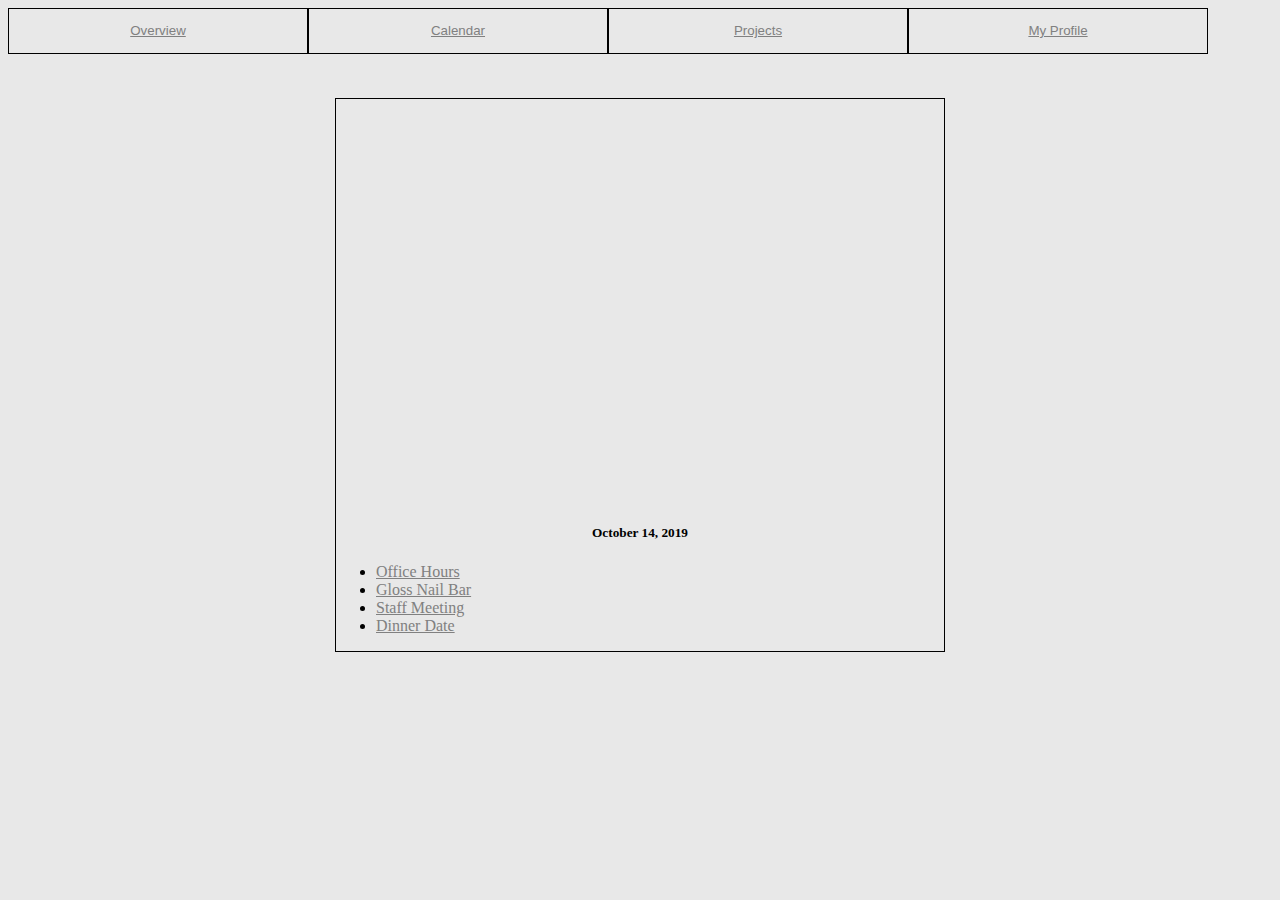
==== calendar.html @ f1a28c8c "Add files via upload" ====
<!DOCTYPE html>
<html lang="en">
<head>
    <meta charset="UTF-8">
    <meta name="viewport" content="width=device-width, initial-scale=1.0">
    <meta http-equiv="X-UA-Compatible" content="ie=edge">
    <link rel="stylesheet" href="style.css">
    <title>Calendar</title>
</head>
<body id="page3">
    
        <header>
                <div class="horizon">
                        <button class="button">
                            <p><a href="Overview.html">Overview</a></p>
                        </button>
                        <br>
                        <button class="button">  
                            <p><a href="calendar.html">Calendar</a></p>
                        </button>
                        <br>
                        <button class="button">   
                            <p><a href="projects.html">Projects</a></p>
                        </button>
                        <br>
                        <button class="button">
                            <p><a href="dashboard.html">My Profile</a></p>
                        </button>
                </div>
        </header>
        <br>
        <br>
        <br>
        <br>
        <br>
    <div class="last">
        <div class="card" style="width: 38rem;">
                <iframe src="https://calendar.google.com/calendar/embed?src=krichm111%40gmail.com&ctz=America%2FChicago" style="border: 0" width="607" height="400" frameborder="0" scrolling="no"></iframe>

                <div class="card-body">
                        <h5 class="card-title">October 14, 2019</h5>
                </div>
                      <ul class="list-group list-group-flush">
                        <li class="list-group-item"><a href="https://calendar.google.com/event?action=TEMPLATE&tmeid=Mjk3MnFrc3NtYXBycHRwNm5ra28xZHNnYmcga3JpY2htMTExQG0&tmsrc=krichm111%40gmail.com">Office Hours</a></li>
                        <li class="list-group-item"><a href="https://calendar.google.com/event?action=TEMPLATE&tmeid=NjF2NnNraGdiamY3NTJwbzcybHIwOXAyOTQga3JpY2htMTExQG0&tmsrc=krichm111%40gmail.com">Gloss Nail Bar</a></li>
                        <li class="list-group-item"><a href="https://calendar.google.com/event?action=TEMPLATE&tmeid=MzNkaWR1M2dpN2Q0Nm01bGc3Z3RkaTZwZWUga3JpY2htMTExQG0&tmsrc=krichm111%40gmail.com">Staff Meeting</a></li>
                        <li class="list-group-item"><a href="https://calendar.google.com/event?action=TEMPLATE&tmeid=NmhybjliMHJscmI4cHRkaDVtM2xmdmhjbmsga3JpY2htMTExQG0&tmsrc=krichm111%40gmail.com">Dinner Date</a></li>
                      </ul>
                
              </div>
    </div>


</body>
</html>
---- style.css ----
body {
background-color: #e8e8e8;
}

.container {
    
    display:grid;
    grid-gap: 20px;
    grid-template-columns: 1fr 1fr 1fr; 
     
  }
  
  .box0 {
grid-column: span 2;
  }

  .topbox {
    display: flex;
    background-color: whitesmoke;
    
  }

  .rightside {
    padding: 10px;
  }

  .rightside p {
    border: 1px solid ;
    height: 60px;
    width: 200px;
    text-align: center;
  }

  .fix {
    display: flex;
  }

  .hello {
    display: flex;
    justify-content: flex-end;
    justify-content: space-between;
  }

  .box1 {
    color: grey;
    background-color: #2e2e2e;
    grid-row-start: 1;
    grid-row-end: 6;
    display: flex;
    flex-direction: column;
    justify-content: space-around;
    width: 300px;
    text-align: center;
    height: 700px;

  }

  .vertical {
    display: flex;
    flex-direction: column;
    width: 200px;
    padding: 48px;
    border: 1px solid;
  }

  .button {
    background-color: #e8e8e8;
  }

  .button:hover {
    background-color: #2e2e2e;
    color: grey;
  }

  a {
    color: grey;
  }

  a:hover {
    background-color: #2e2e2e;
  }
  
  .box2 {
    border: 1px solid;
    border-radius: 2px;
    grid-column-start: 2;
    grid-column-end: 4;
    text-align: left;
    
  }

  .make {
    display: flex;
    justify-content: space-between;
    grid-column: span 2;
  }
  
  .box3 {
    border: 1px solid;
    border-radius: 10px;
    width: 170px;
    height: 100px;
    text-align: center;
    background-color: whitesmoke;
  }

  
  .box4 {
    border: 2px solid #522df7;
    width: 170px;
    height: 100px;
    border-radius: 10px;
    text-align: center;
    color: #522df7;
    background-color: whitesmoke;
  }
  
  .box5 {
    border: 1px solid;
    width: 170px;
    height: 100px;
    border-radius: 10px;
    text-align: center;
    background-color: whitesmoke;
  }
  
  .box6 {
    border: 1px solid;
    width: 170px;
    height: 100px;
    border-radius: 10px;
    text-align: center;
    background-color: whitesmoke;
  }

  .box4 a  {
    color: #522df7;
  }
  
  .footerz {
    display: flex;
    justify-content: space-around;
    grid-column-start: 2;
    grid-column-end: 4;
    height: auto;
   
  }

  .bottomleft {
    display: flex;
    justify-content: space-around;
    border: 1px solid;
  }

  .box7 {
    border: 1px solid;
    width: 350px;
    height: 200px;
    background-color: whitesmoke;
  }

  .box7.5 {
    height: 20px;
    border: 1px solid;
    background-color: whitesmoke;
  }

.bright {
color: #522df7;
}

.bright a {
  color: #522df7;
}

  ul.schedule {
    list-style-type: none;
  }
  
  .bottomright {
    display: flex;
    justify-content: space-around;
    border: 1px solid;
  }
  .box8 {
    border: 1px solid;
    width: 350px;
    height: 200px;
    background-color: whitesmoke;
    
  }

.box8.5 {
  background-color: whitesmoke;
}
.both {
    display: flex;
  }
  
  ul.projectz {
    list-style-type: none;
  }

  ul.status {
    list-style-type: none;
  }

  /* page 2 */ 
  
  .card {
    border: 1px solid;
  }

  .whole {
    display: flex;
    justify-content: center;
  }

  .horizon {
    display: flex;
    justify-content: space-around;
    position: fixed;
  }

  #page2 .button {
    background-color: #e8e8e8;
    width: 300px;
    border: 1px solid;
  }

  #page2 .button:hover {
    background-color: #2e2e2e;
  }
  
  .card-header {
    background-color: #e8e8e8;
  }

  .list-group-item {
    background-color: #e8e8e8;
  }

  .card-title {
    display: flex;
    justify-content: center;
  }

  /* page 3 */

  #page3 .button {
    background-color: #e8e8e8;
    width: 300px;
    border: 1px solid;
  }

  .last {
    display: flex;
    justify-content: center;
  }

  #page3 .button:hover {
    background-color: #2e2e2e;
  }

  /* page 4 */

  .horizon1 {
    display: flex;
    justify-content: space-around;
  }

  #page4 .button {
    background-color: #e8e8e8;
    width: 300px;
    border: 1px solid;
  }

  #page4 .button:hover {
    background-color: #2e2e2e;
  }

  .last1 {
    display: flex;
    justify-content: center;
  }
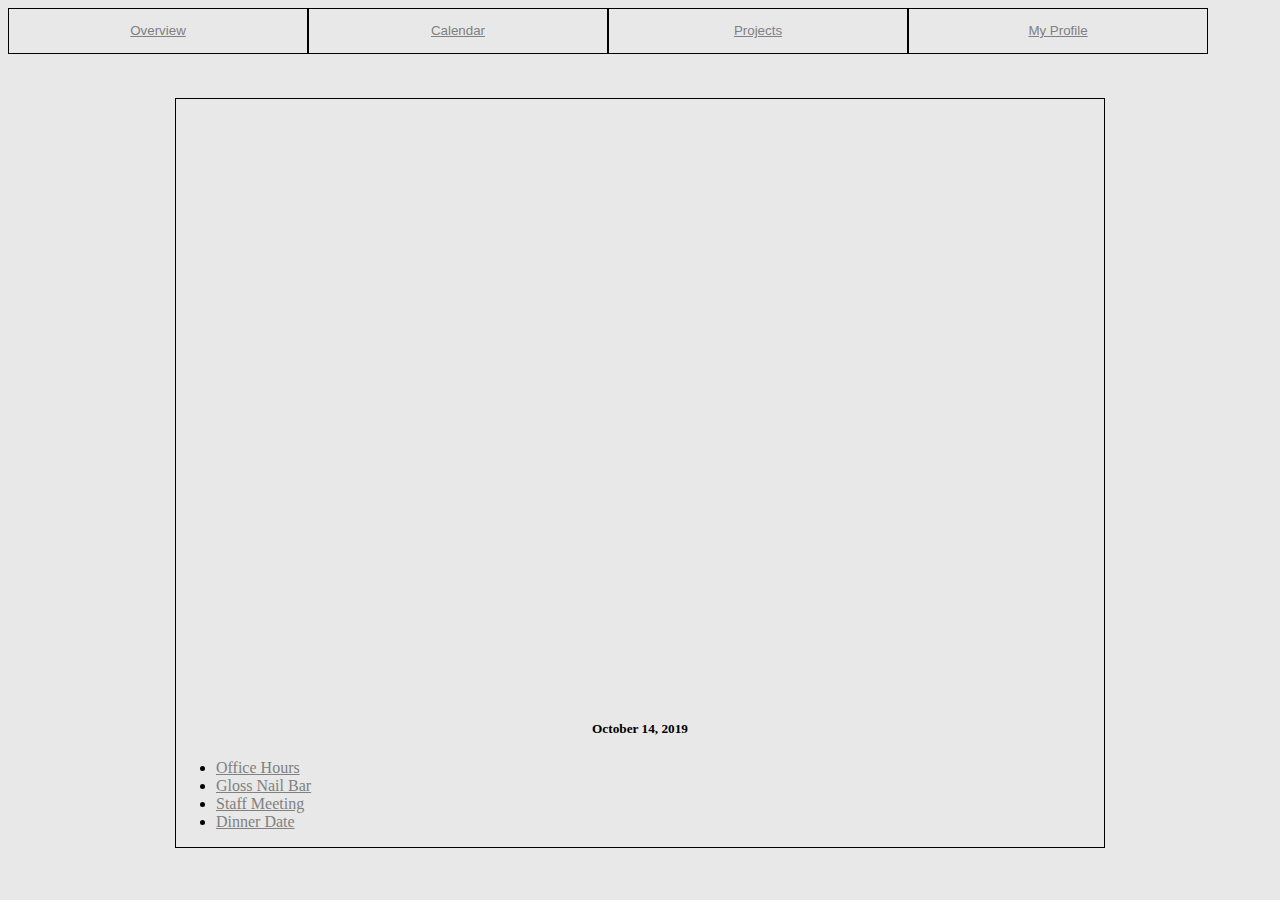
==== commit bf9fcb3b: "Add files via upload" ====
--- a/calendar.html
+++ b/calendar.html
@@ -34,19 +34,22 @@
         <br>
         <br>
     <div class="last">
-        <div class="card" style="width: 38rem;">
-                <iframe src="https://calendar.google.com/calendar/embed?src=krichm111%40gmail.com&ctz=America%2FChicago" style="border: 0" width="607" height="400" frameborder="0" scrolling="no"></iframe>
+        <div class="card" style="width: 58rem;">
+            <div class="thecalendar">
+                <iframe src="https://calendar.google.com/calendar/embed?src=tech901.org_iatv0saiuq0c7j0floek8chf48%40group.calendar.google.com&ctz=America%2FChicago" style="border: 0" width="700" height="500" frameborder="0" scrolling="no"></iframe>
+            </div>
 
                 <div class="card-body">
                         <h5 class="card-title">October 14, 2019</h5>
                 </div>
+                <div class="appointments">
                       <ul class="list-group list-group-flush">
                         <li class="list-group-item"><a href="https://calendar.google.com/event?action=TEMPLATE&tmeid=Mjk3MnFrc3NtYXBycHRwNm5ra28xZHNnYmcga3JpY2htMTExQG0&tmsrc=krichm111%40gmail.com">Office Hours</a></li>
                         <li class="list-group-item"><a href="https://calendar.google.com/event?action=TEMPLATE&tmeid=NjF2NnNraGdiamY3NTJwbzcybHIwOXAyOTQga3JpY2htMTExQG0&tmsrc=krichm111%40gmail.com">Gloss Nail Bar</a></li>
                         <li class="list-group-item"><a href="https://calendar.google.com/event?action=TEMPLATE&tmeid=MzNkaWR1M2dpN2Q0Nm01bGc3Z3RkaTZwZWUga3JpY2htMTExQG0&tmsrc=krichm111%40gmail.com">Staff Meeting</a></li>
                         <li class="list-group-item"><a href="https://calendar.google.com/event?action=TEMPLATE&tmeid=NmhybjliMHJscmI4cHRkaDVtM2xmdmhjbmsga3JpY2htMTExQG0&tmsrc=krichm111%40gmail.com">Dinner Date</a></li>
                       </ul>
-                
+                </div>
               </div>
     </div>
 
--- a/style.css
+++ b/style.css
@@ -14,6 +14,10 @@
 grid-column: span 2;
   }
 
+  #page1 img {
+    border-radius: 50%;
+  }
+
   .topbox {
     display: flex;
     background-color: whitesmoke;
@@ -89,6 +93,10 @@
     
   }
 
+.bsidebar img {
+  border-radius: 50%;
+}
+
   .make {
     display: flex;
     justify-content: space-between;
@@ -152,6 +160,18 @@
     border: 1px solid;
   }
 
+  .bleft p {
+    font-style: normal;
+  }
+
+  .bleft h3 {
+    font-style: normal;
+  }
+
+  .both li {
+    font-style: normal;
+  }
+
   .box7 {
     border: 1px solid;
     width: 350px;
@@ -165,6 +185,10 @@
     background-color: whitesmoke;
   }
 
+.schedule li {
+  font-style: normal;
+}
+
 .bright {
 color: #522df7;
 }
@@ -262,6 +286,12 @@
     background-color: #2e2e2e;
   }
 
+  .thecalendar {
+    display: flex;
+    justify-content: center;
+    padding: 50px;
+  }
+
   /* page 4 */
 
   .horizon1 {
